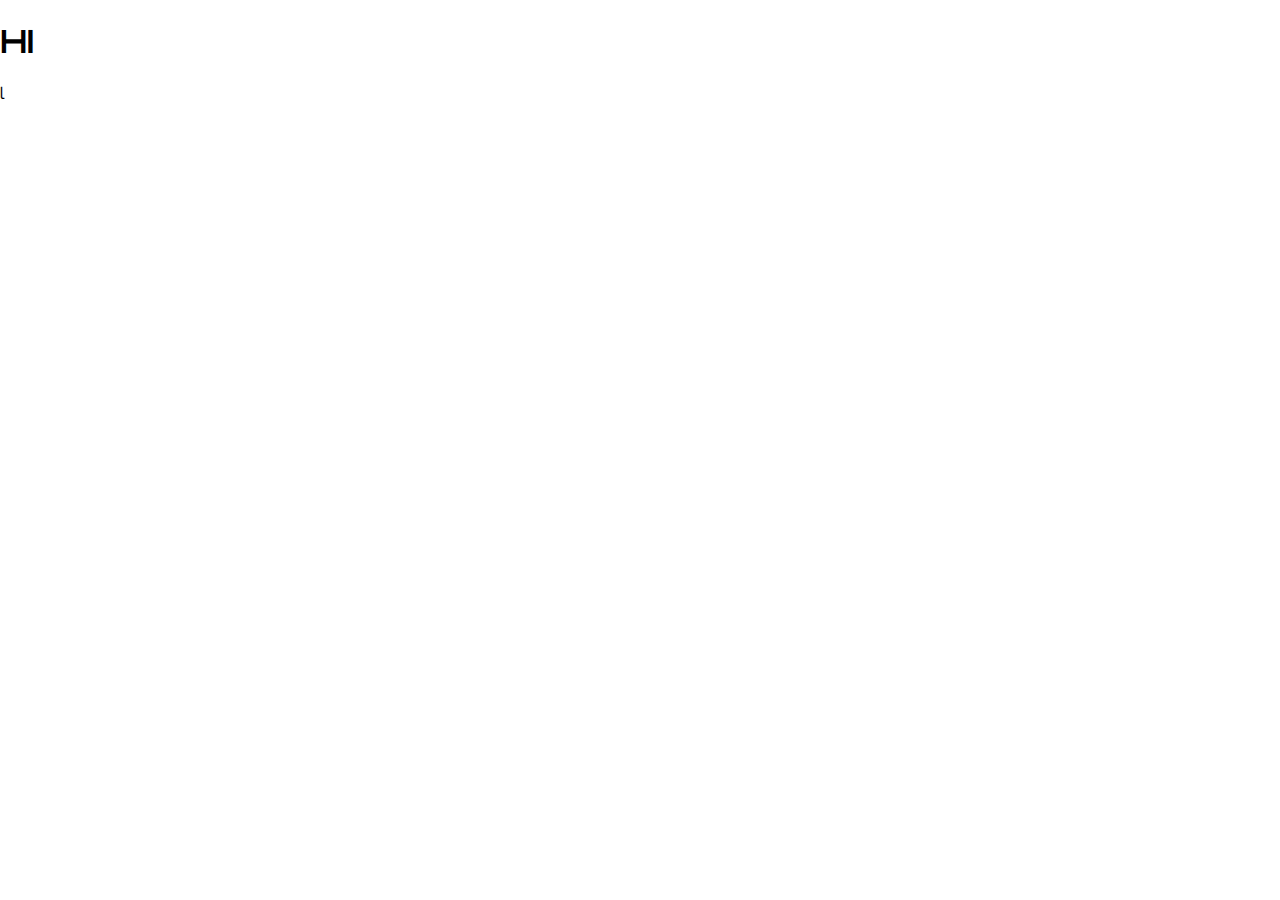
==== base/index.html @ bf1642b8 "Base" ====
<!DOCTYPE html>
<html lang="en">
<head>
    <meta charset="UTF-8">
    <meta name="viewport" content="width=device-width, initial-scale=1.0">
    <title>Document</title>
    <link rel="stylesheet" href="style.css">
    <script src="script.js"defer></script>
</head>
<body>
    <h1>HI</h1>
</body>
</html>l
---- base/style.css ----
@import url('https://fonts.googleapis.com/css2?family=Orbitron:wght@400;500;600&display=swap');

* {
    box-sizing: border-box;
}

body {
    font-family: 'Orbitron', sans-serif;
    margin: 0;
}
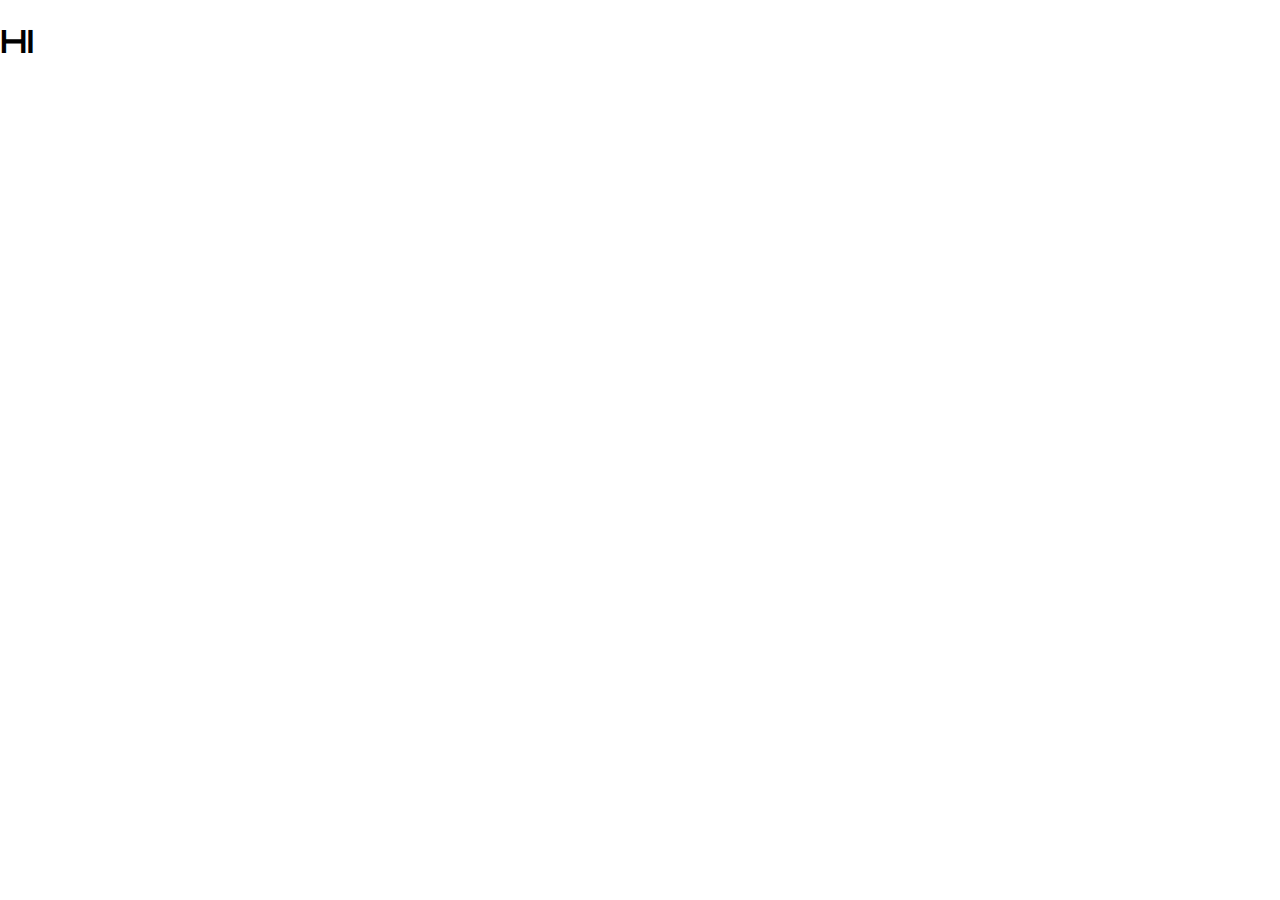
==== commit eb5a7727: "recipe update" ====
--- a/base/index.html
+++ b/base/index.html
@@ -10,4 +10,4 @@
 <body>
     <h1>HI</h1>
 </body>
-</html>l+</html>